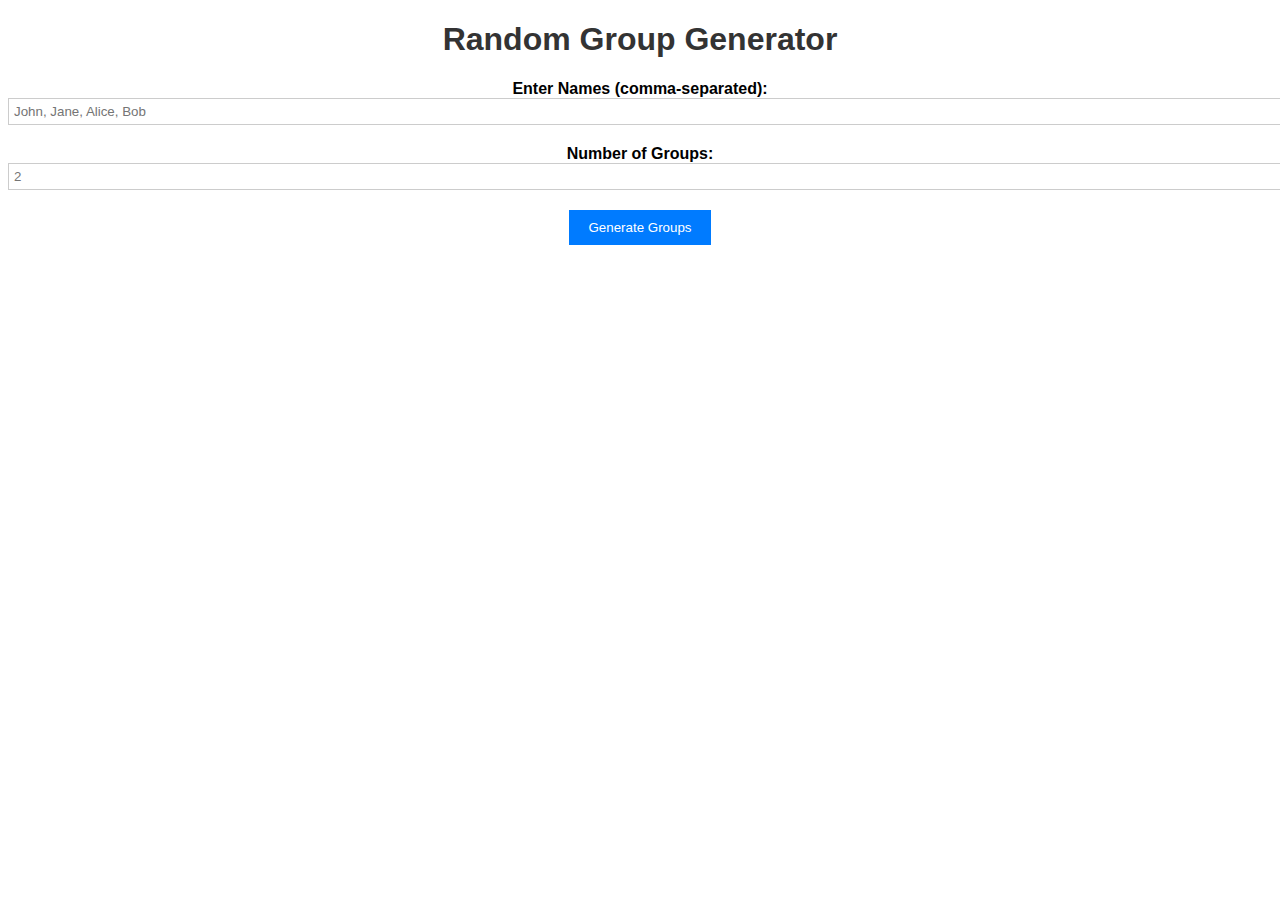
==== group.html @ 387486d8 "Create group.html" ====
<!DOCTYPE html>
<html lang="en">
<head>
    <meta charset="UTF-8">
    <meta name="viewport" content="width=device-width, initial-scale=1.0">
    <title>Random Group Generator</title>
    <style>
        body {
            font-family: Arial, sans-serif;
            text-align: center;
        }

        h1 {
            color: #333;
        }

        .input-container {
            margin: 20px 0;
        }

        label {
            font-weight: bold;
        }

        input {
            padding: 5px;
            width: 100%;
            border: 1px solid #ccc;
        }

        button {
            background-color: #007bff;
            color: white;
            padding: 10px 20px;
            border: none;
            cursor: pointer;
        }

        button:hover {
            background-color: #0056b3;
        }

        .result-container {
            margin: 20px auto;
            max-width: 400px;
            text-align: left;
        }
    </style>
</head>
<body>
    <h1>Random Group Generator</h1>
    <div class="input-container">
        <label for="names">Enter Names (comma-separated):</label>
        <input type="text" id="names" placeholder="John, Jane, Alice, Bob" />
    </div>
    <div class="input-container">
        <label for="groups">Number of Groups:</label>
        <input type="number" id="groups" min="1" placeholder="2" />
    </div>
    <button id="generate">Generate Groups</button>
    <div id="result" class="result-container"></div>
    <script>
        document.addEventListener('DOMContentLoaded', function () {
            const generateButton = document.getElementById('generate');
            generateButton.addEventListener('click', generateGroups);
        });

        function generateGroups() {
            const namesInput = document.getElementById('names');
            const groupsInput = document.getElementById('groups');
            const resultContainer = document.getElementById('result');

            const names = namesInput.value.split(',').map(name => name.trim());
            const numberOfGroups = parseInt(groupsInput.value);

            if (isNaN(numberOfGroups) || numberOfGroups <= 0) {
                alert('Please enter a valid number of groups (greater than 0).');
                return;
            }

            if (names.length === 0) {
                alert('Please enter at least one name.');
                return;
            }

            // Shuffle the names randomly
            shuffleArray(names);

            // Calculate the approximate size of each group
            const groupSize = Math.ceil(names.length / numberOfGroups);

            // Divide the names into groups
            const groups = [];
            for (let i = 0; i < numberOfGroups; i++) {
                const start = i * groupSize;
                const end = (i + 1) * groupSize;
                groups.push(names.slice(start, end));
            }

            // Display the result
            resultContainer.innerHTML = '';
            groups.forEach((group, index) => {
                const groupDiv = document.createElement('div');
                groupDiv.classList.add('group');
                groupDiv.innerHTML = `<strong>Group ${index + 1}:</strong> ${group.join(', ')}`;
                resultContainer.appendChild(groupDiv);
            });
        }

        // Fisher-Yates Shuffle Algorithm
        function shuffleArray(array) {
            for (let i = array.length - 1; i > 0; i--) {
                const j = Math.floor(Math.random() * (i + 1));
                [array[i], array[j]] = [array[j], array[i]];
            }
        }
    </script>
</body>
</html>
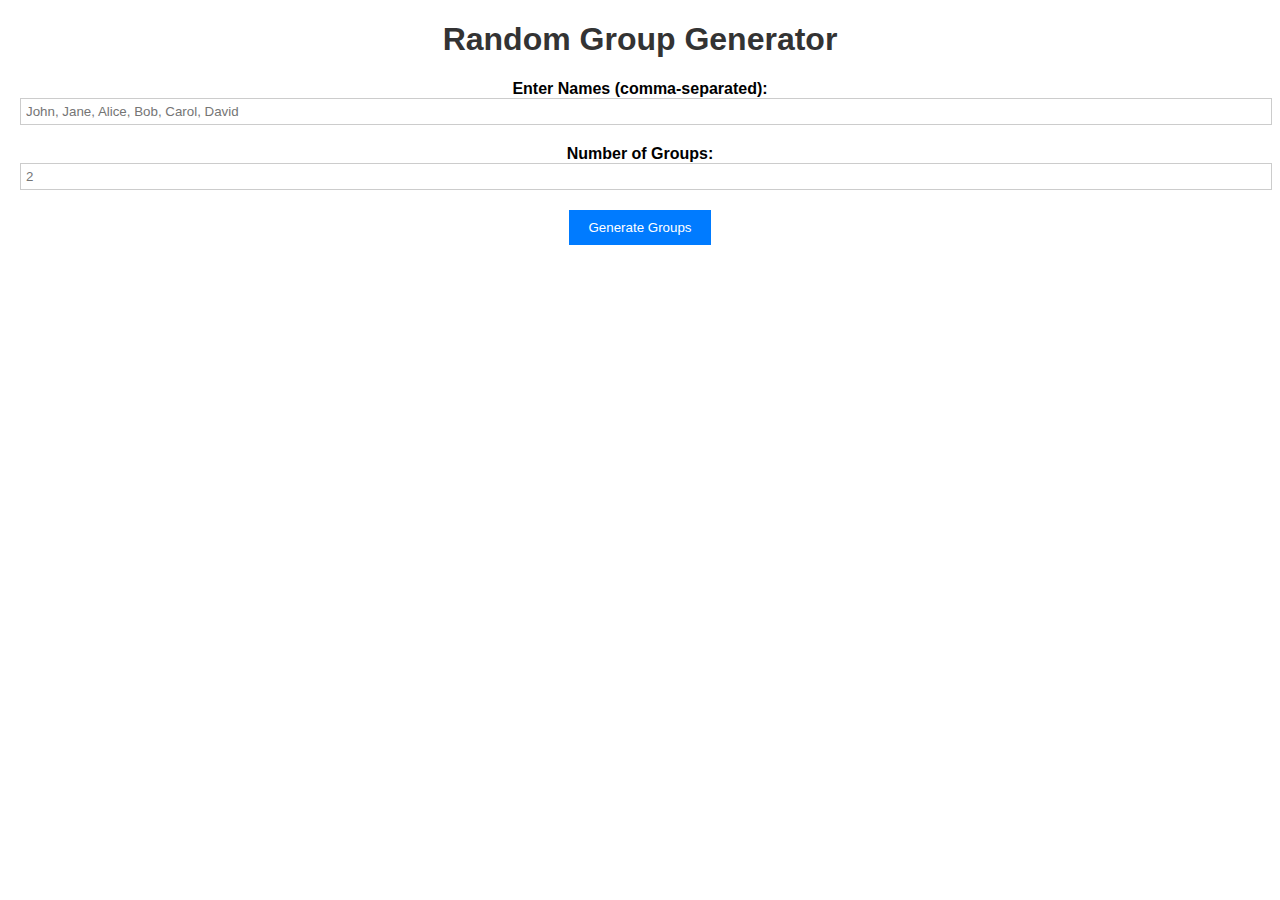
==== commit 5395baf5: "Update group.html" ====
--- a/group.html
+++ b/group.html
@@ -8,6 +8,7 @@
         body {
             font-family: Arial, sans-serif;
             text-align: center;
+            margin: 20px;
         }
 
         h1 {
@@ -51,7 +52,7 @@
     <h1>Random Group Generator</h1>
     <div class="input-container">
         <label for="names">Enter Names (comma-separated):</label>
-        <input type="text" id="names" placeholder="John, Jane, Alice, Bob" />
+        <input type="text" id="names" placeholder="John, Jane, Alice, Bob, Carol, David" />
     </div>
     <div class="input-container">
         <label for="groups">Number of Groups:</label>
@@ -60,52 +61,46 @@
     <button id="generate">Generate Groups</button>
     <div id="result" class="result-container"></div>
     <script>
-        document.addEventListener('DOMContentLoaded', function () {
-            const generateButton = document.getElementById('generate');
-            generateButton.addEventListener('click', generateGroups);
-        });
+        document.getElementById('generate').addEventListener('click', function () {
+            const namesInput = document.getElementById('names').value;
+            const groupsInput = parseInt(document.getElementById('groups').value);
 
-        function generateGroups() {
-            const namesInput = document.getElementById('names');
-            const groupsInput = document.getElementById('groups');
-            const resultContainer = document.getElementById('result');
-
-            const names = namesInput.value.split(',').map(name => name.trim());
-            const numberOfGroups = parseInt(groupsInput.value);
-
-            if (isNaN(numberOfGroups) || numberOfGroups <= 0) {
+            if (isNaN(groupsInput) || groupsInput < 1) {
                 alert('Please enter a valid number of groups (greater than 0).');
                 return;
             }
 
-            if (names.length === 0) {
-                alert('Please enter at least one name.');
+            const names = namesInput.split(',').map(name => name.trim());
+
+            if (names.length < groupsInput) {
+                alert('There are not enough names to form the specified number of groups.');
                 return;
             }
 
             // Shuffle the names randomly
             shuffleArray(names);
 
-            // Calculate the approximate size of each group
-            const groupSize = Math.ceil(names.length / numberOfGroups);
+            // Initialize groups with empty arrays
+            const groups = new Array(groupsInput).fill().map(() => []);
 
-            // Divide the names into groups
-            const groups = [];
-            for (let i = 0; i < numberOfGroups; i++) {
-                const start = i * groupSize;
-                const end = (i + 1) * groupSize;
-                groups.push(names.slice(start, end));
-            }
+            // Distribute names evenly among groups
+            let currentIndex = 0;
+            names.forEach(name => {
+                groups[currentIndex].push(name);
+                currentIndex = (currentIndex + 1) % groupsInput;
+            });
 
             // Display the result
+            const resultContainer = document.getElementById('result');
             resultContainer.innerHTML = '';
+
             groups.forEach((group, index) => {
                 const groupDiv = document.createElement('div');
                 groupDiv.classList.add('group');
                 groupDiv.innerHTML = `<strong>Group ${index + 1}:</strong> ${group.join(', ')}`;
                 resultContainer.appendChild(groupDiv);
             });
-        }
+        });
 
         // Fisher-Yates Shuffle Algorithm
         function shuffleArray(array) {
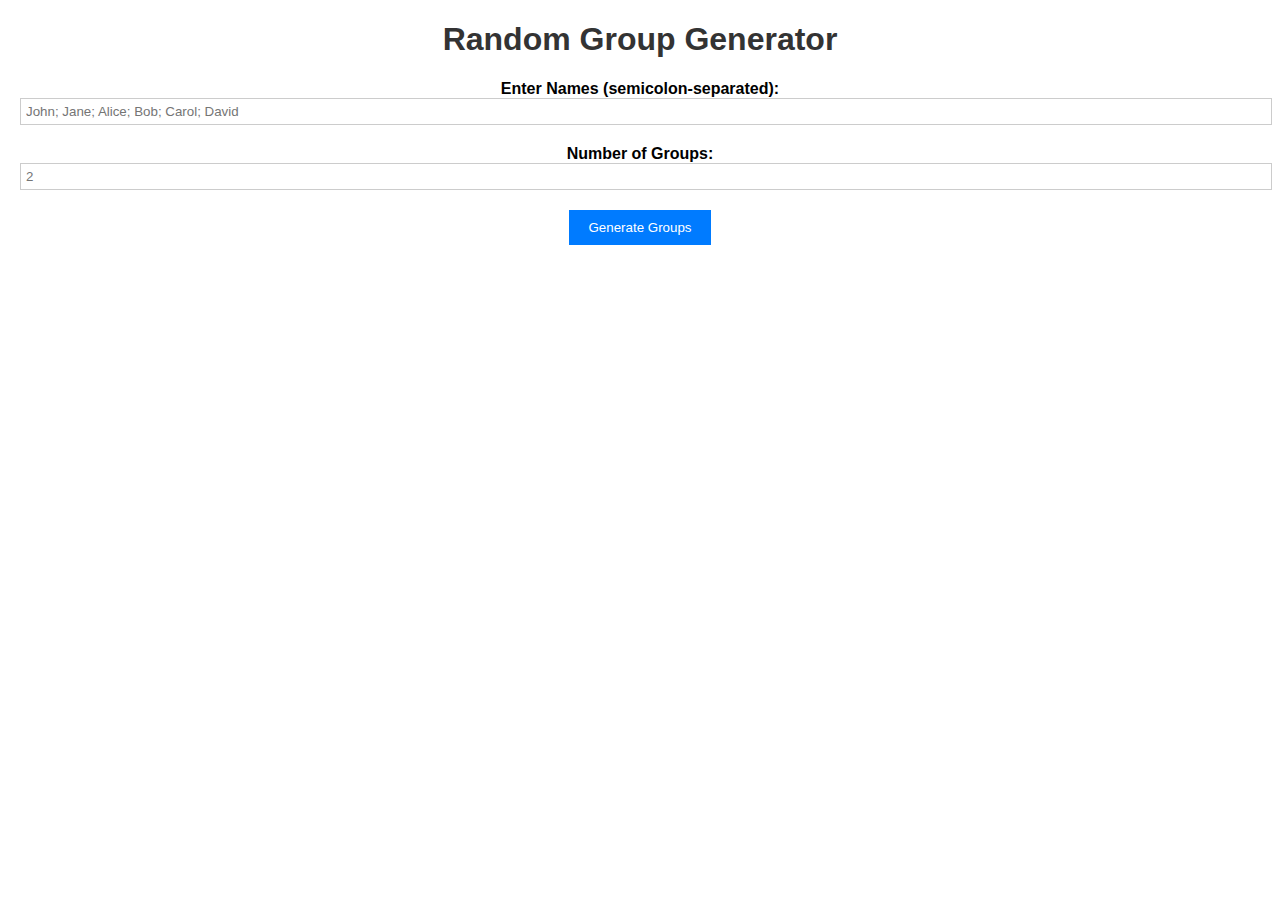
==== commit c3404f94: "Update group.html" ====
--- a/group.html
+++ b/group.html
@@ -51,8 +51,8 @@
 <body>
     <h1>Random Group Generator</h1>
     <div class="input-container">
-        <label for="names">Enter Names (comma-separated):</label>
-        <input type="text" id="names" placeholder="John, Jane, Alice, Bob, Carol, David" />
+        <label for="names">Enter Names (semicolon-separated):</label>
+        <input type="text" id="names" placeholder="John; Jane; Alice; Bob; Carol; David" />
     </div>
     <div class="input-container">
         <label for="groups">Number of Groups:</label>
@@ -70,7 +70,7 @@
                 return;
             }
 
-            const names = namesInput.split(',').map(name => name.trim());
+            const names = namesInput.split(';').map(name => name.trim());
 
             if (names.length < groupsInput) {
                 alert('There are not enough names to form the specified number of groups.');
